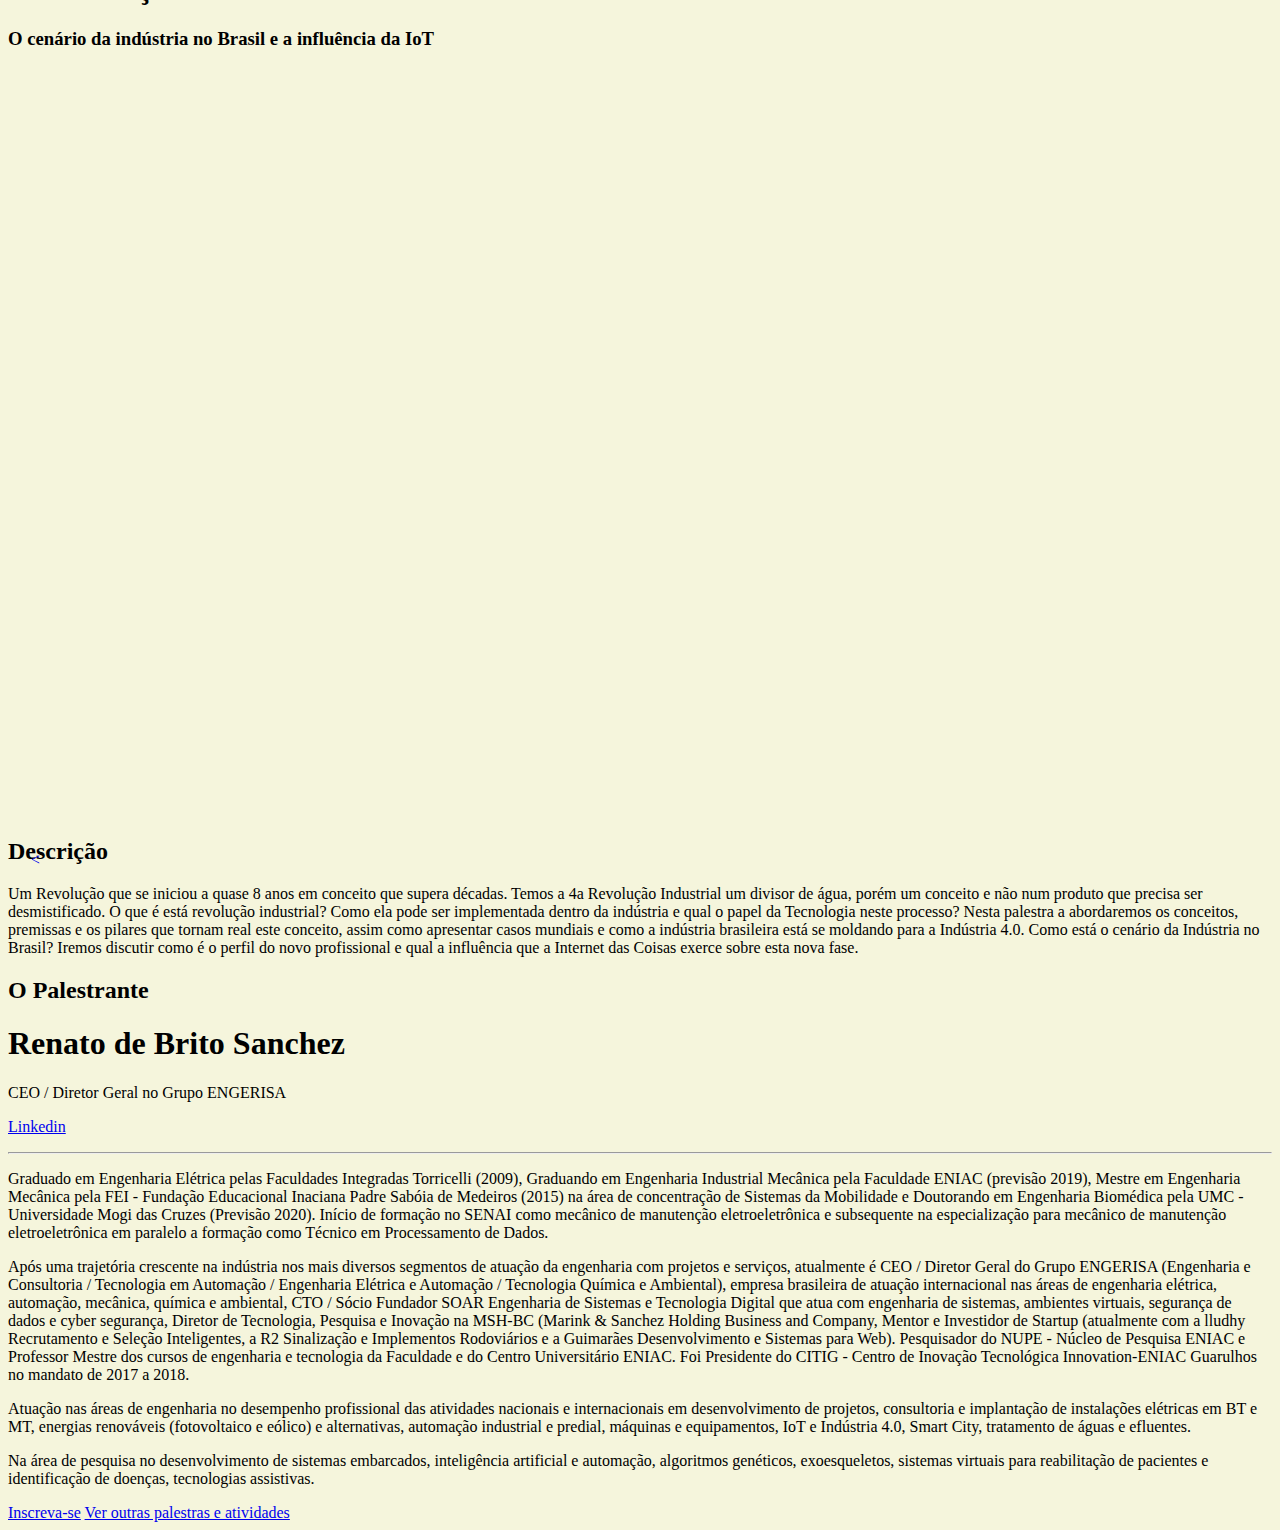
==== 4-revolucao-industrial-o-cenario-da-industria-no-brasil-e-a-influencia-da-iot.html @ cfeb326c "Palestras + Cronograma" ====
<!DOCTYPE html>
<html lang="pt-BR">
  <head>
    <meta charset="utf-8">
    <!--metainformações do arquivo-->
    <meta name="viewport" content="width=device-width, initial-scale=1, shrink-to-fit=no">
    <title>4ª Revolução Industrial: O cenário da indústria no Brasil e a influência da IoT</title>

    <!--bootstrap-->
    <link rel="stylesheet" href="https://stackpath.bootstrapcdn.com/bootstrap/4.1.3/css/bootstrap.min.css" integrity="sha384-MCw98/SFnGE8fJT3GXwEOngsV7Zt27NXFoaoApmYm81iuXoPkFOJwJ8ERdknLPMO" crossorigin="anonymous">
    <!--folha de estilo -> sobrepor o estilo do bootstrap-->
    <link rel="stylesheet" href="./style.css">
  </head>
  <body>
    <a href="https://adsday2018.github.io/" id="voltar"class=" bg-dark text-light">
      < Voltar ao Início
    </a>
    <div class="container-fluid bg-dark cabecalho">
      <div class="container-centralizar w-100 mw-100 h-100">
        <div class="w-100 mw-100 conteudo-centralizar">
          <h1 class="display-4 text-light text-center font-weight-bold">4ª Revolução Industrial: </h1>
          <h3 class="h3 text-muted text-center text-light ">O cenário da indústria no Brasil e a influência da IoT</h3>
        </div>
      </div>
    </div>

    <div class="container bg-light my-4">
      <div class="row p-4">
        <h2 class="h2">Descrição</h2>
        <p>Um Revolução que se iniciou a quase 8 anos em conceito que supera décadas. Temos a 4a Revolução Industrial um divisor de água, porém um conceito e não num produto que precisa ser desmistificado. O que é está revolução industrial? Como ela pode ser implementada dentro da indústria e qual o papel da Tecnologia neste processo? Nesta palestra a abordaremos os conceitos, premissas e os pilares que tornam real este conceito, assim como apresentar casos mundiais e como a indústria brasileira está se moldando para a Indústria 4.0. Como está o cenário da Indústria no Brasil? Iremos discutir como é o perfil do novo profissional e qual a influência que a Internet das Coisas exerce sobre esta nova fase. </p>
      </div>

      <div class="row p-4">
        <h2 class="h2">O Palestrante</h2>

        <div class="jumbotron container my-4">
          <h1 class="display-4">Renato de Brito Sanchez</h1>
          <p class="lead">CEO / Diretor Geral no Grupo ENGERISA</p>
          <p class="lead"><a href="https://www.linkedin.com/in/renatodebritosanchez" target="_blank">Linkedin</a></p>
          <hr class="my-4">
          <p>Graduado em Engenharia Elétrica pelas Faculdades Integradas Torricelli
          (2009), Graduando em Engenharia Industrial Mecânica pela Faculdade ENIAC
          (previsão 2019), Mestre em Engenharia Mecânica pela FEI - Fundação
          Educacional Inaciana Padre Sabóia de Medeiros (2015) na área de
          concentração de Sistemas da Mobilidade e Doutorando em Engenharia
          Biomédica pela UMC - Universidade Mogi das Cruzes (Previsão 2020). Início
          de formação no SENAI como mecânico de manutenção eletroeletrônica e
          subsequente na especialização para mecânico de manutenção eletroeletrônica
          em paralelo a formação como Técnico em Processamento de Dados.</p>
          <p>Após uma trajetória crescente na indústria nos mais diversos segmentos de
          atuação da engenharia com projetos e serviços, atualmente é CEO / Diretor
          Geral do Grupo ENGERISA (Engenharia e Consultoria / Tecnologia em
          Automação / Engenharia Elétrica e Automação / Tecnologia Química e
          Ambiental), empresa brasileira de atuação internacional nas áreas de
          engenharia elétrica, automação, mecânica, química e ambiental, CTO / Sócio
          Fundador SOAR Engenharia de Sistemas e Tecnologia Digital que atua com
          engenharia de sistemas, ambientes virtuais, segurança de dados e cyber
          segurança, Diretor de Tecnologia, Pesquisa e Inovação na MSH-BC (Marink &amp;
          Sanchez Holding Business and Company, Mentor e Investidor de Startup
          (atualmente com a lludhy Recrutamento e Seleção Inteligentes, a R2
          Sinalização e Implementos Rodoviários e a Guimarães Desenvolvimento e
          Sistemas para Web). Pesquisador do NUPE - Núcleo de Pesquisa ENIAC e
          Professor Mestre dos cursos de engenharia e tecnologia da Faculdade e do
          Centro Universitário ENIAC. Foi Presidente do CITIG - Centro de Inovação
          Tecnológica Innovation-ENIAC Guarulhos no mandato de 2017 a 2018.</p>

          <p>Atuação nas áreas de engenharia no desempenho profissional das atividades
          nacionais e internacionais em desenvolvimento de projetos, consultoria e
          implantação de instalações elétricas em BT e MT, energias renováveis
          (fotovoltaico e eólico) e alternativas, automação industrial e predial, máquinas e
          equipamentos, IoT e Indústria 4.0, Smart City, tratamento de águas e efluentes.</p>

          <p>Na área de pesquisa no desenvolvimento de sistemas embarcados, inteligência
          artificial e automação, algoritmos genéticos, exoesqueletos, sistemas virtuais
          para reabilitação de pacientes e identificação de doenças, tecnologias
          assistivas.</p>


        </div>
      </div>

      <div class="row my-4 py-4">
        <div class="w-100 text-center">
          <a class="btn btn-outline-primary btn-lg my-1" href="https://goo.gl/forms/hLJZbkI97iXAnDvp2" target="_blank" role="button">Inscreva-se</a>
          <a class="btn btn-outline-secondary btn-lg my-1" href="https://adsday2018.github.io/index.html#atividades" role="button">Ver outras palestras e atividades</a>
        </div>

      </div>

    </div>

    <!--deixando os scripts no fim do body, o documento renderiza mais rápido-->
    <!--alguns componentes do bootstrap são dependentes destes scripts-->
    <script src="https://code.jquery.com/jquery-3.3.1.slim.min.js" integrity="sha384-q8i/X+965DzO0rT7abK41JStQIAqVgRVzpbzo5smXKp4YfRvH+8abtTE1Pi6jizo" crossorigin="anonymous"></script>
    <script src="https://cdnjs.cloudflare.com/ajax/libs/popper.js/1.14.3/umd/popper.min.js" integrity="sha384-ZMP7rVo3mIykV+2+9J3UJ46jBk0WLaUAdn689aCwoqbBJiSnjAK/l8WvCWPIPm49" crossorigin="anonymous"></script>
    <script src="https://stackpath.bootstrapcdn.com/bootstrap/4.1.3/js/bootstrap.min.js" integrity="sha384-ChfqqxuZUCnJSK3+MXmPNIyE6ZbWh2IMqE241rYiqJxyMiZ6OW/JmZQ5stwEULTy" crossorigin="anonymous"></script>
  </body>
</html>
---- style.css ----
body {
  background-color: beige;
}

.cabecalho {
  height: 90vh;
}

/*alinhamento vertical para display:block*/
.container-centralizar {
  position: relative;

}

.conteudo-centralizar {
  position: absolute;
  top: 50%;
  transform: translateY(-50%);
}

.bg-palestra {
  background-color: goldenrod;
}
.bg-oficina {
  background-color: mediumpurple;
}
.bg-atividade {
 background-color: LightSlateGray;
}

#voltar {
  position: fixed;
  text-decoration: none !important;

  bottom: 0;
  left: 0;
  margin: 15px;

  width: 50px;

  z-index: 2000;
  height: 50px;
  padding: 0 1em;
  line-height: 50px;
  font-size: 1rem;

  border-radius: 25px;
  overflow: hidden;

  -webkit-transition: 0.5s; /* Safari */
  transition: 0.5s;
}

#voltar:hover {
  width: 160px;
}
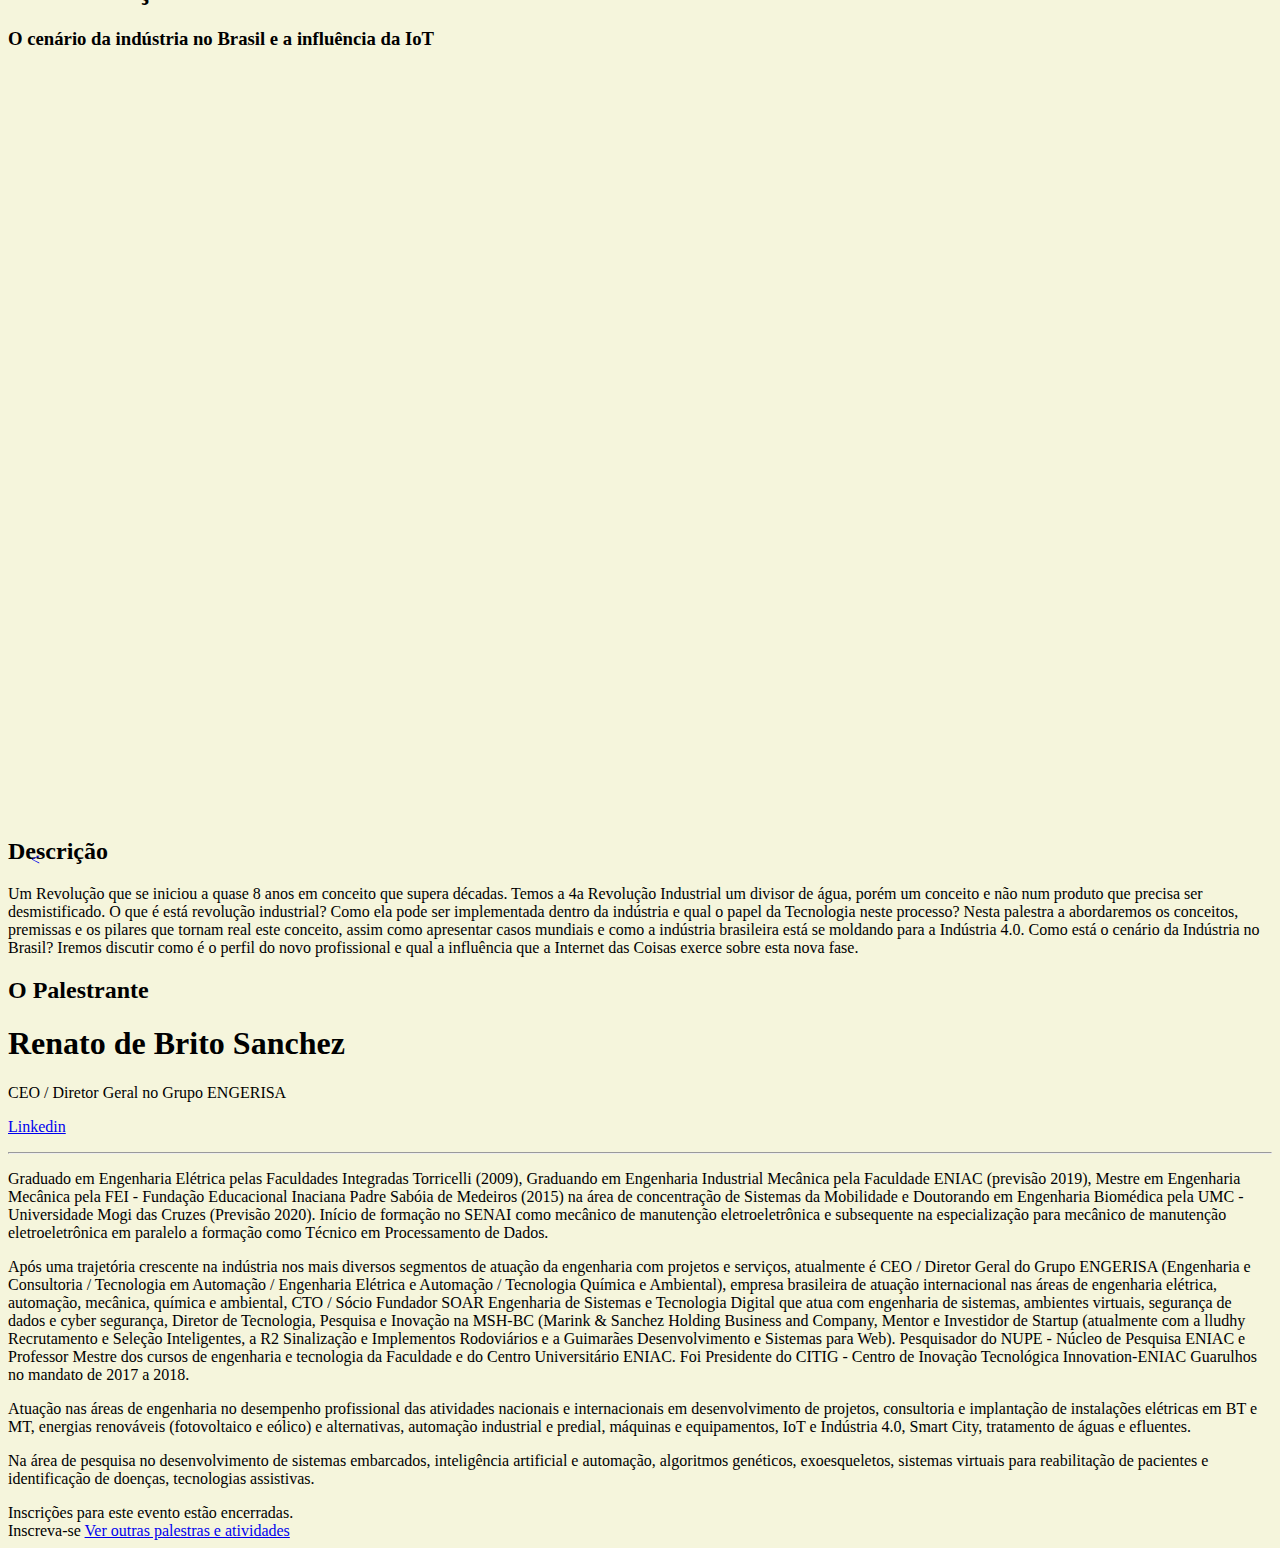
==== commit b0a99e91: "Encerramento de inscrições" ====
--- a/4-revolucao-industrial-o-cenario-da-industria-no-brasil-e-a-influencia-da-iot.html
+++ b/4-revolucao-industrial-o-cenario-da-industria-no-brasil-e-a-influencia-da-iot.html
@@ -80,8 +80,11 @@
       </div>
 
       <div class="row my-4 py-4">
+        <div class="alert alert-danger container mx-2">
+          Inscrições para este evento estão encerradas.
+        </div>
         <div class="w-100 text-center">
-          <a class="btn btn-outline-primary btn-lg my-1" href="https://goo.gl/forms/hLJZbkI97iXAnDvp2" target="_blank" role="button">Inscreva-se</a>
+          <a class="btn btn-outline-primary btn-lg my-1" role="button" data-toggle="popover" disabled title="Inscrições encerradas" data-content="Perdão, mas as inscrições para este evento encerraram.">Inscreva-se</a>
           <a class="btn btn-outline-secondary btn-lg my-1" href="https://adsday2018.github.io/index.html#atividades" role="button">Ver outras palestras e atividades</a>
         </div>
 
@@ -94,5 +97,6 @@
     <script src="https://code.jquery.com/jquery-3.3.1.slim.min.js" integrity="sha384-q8i/X+965DzO0rT7abK41JStQIAqVgRVzpbzo5smXKp4YfRvH+8abtTE1Pi6jizo" crossorigin="anonymous"></script>
     <script src="https://cdnjs.cloudflare.com/ajax/libs/popper.js/1.14.3/umd/popper.min.js" integrity="sha384-ZMP7rVo3mIykV+2+9J3UJ46jBk0WLaUAdn689aCwoqbBJiSnjAK/l8WvCWPIPm49" crossorigin="anonymous"></script>
     <script src="https://stackpath.bootstrapcdn.com/bootstrap/4.1.3/js/bootstrap.min.js" integrity="sha384-ChfqqxuZUCnJSK3+MXmPNIyE6ZbWh2IMqE241rYiqJxyMiZ6OW/JmZQ5stwEULTy" crossorigin="anonymous"></script>
+    <script type="text/javascript" src="./script.js"></script>
   </body>
 </html>
